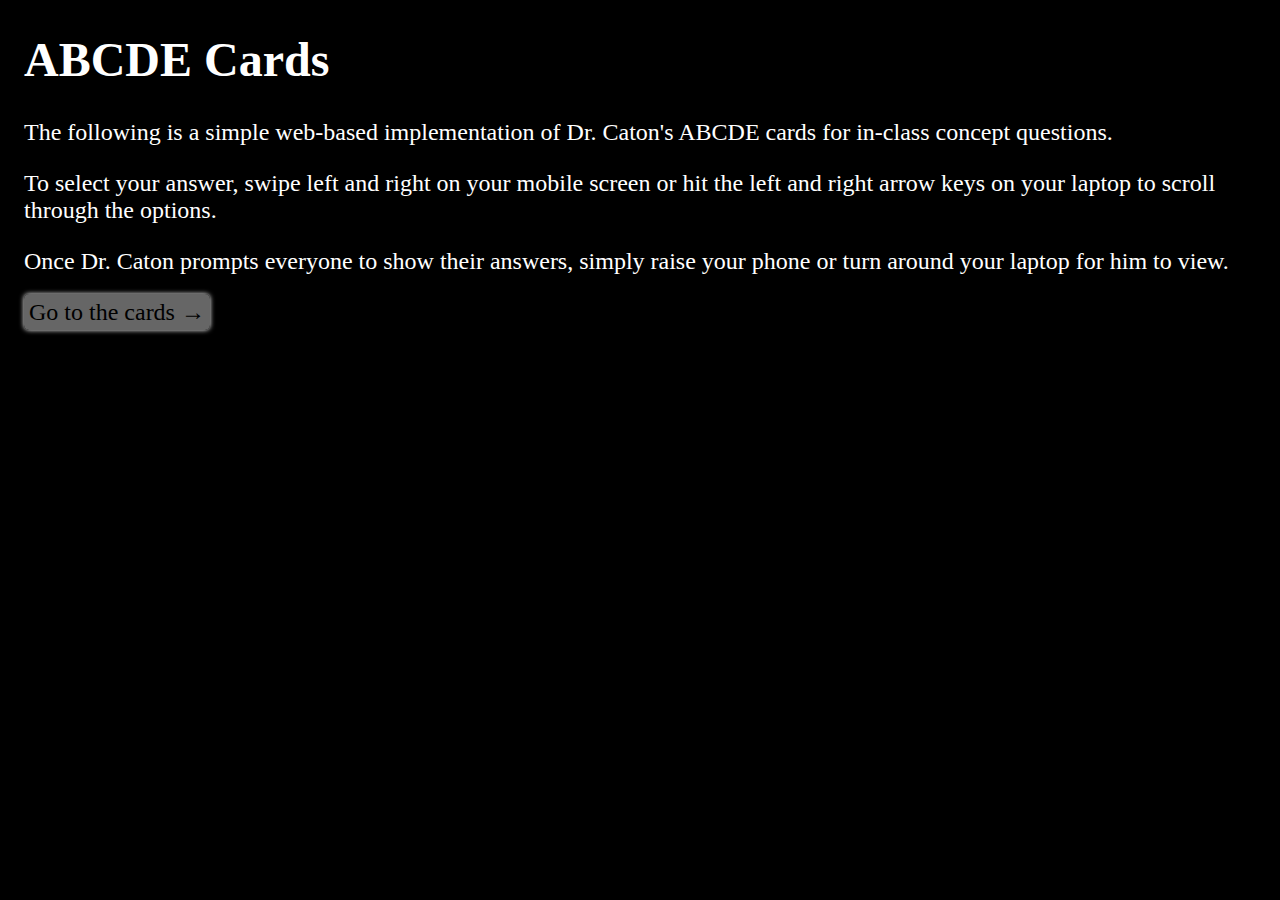
==== index.html @ bfda01cb "init commit" ====
<!doctype html>
<html>
	<head>
		<meta charset="utf-8">
		<meta name="viewport" content="width=device-width">
		<title>ABCDE Instructions</title>
		<style type="text/css">
			body {
                background: black;
                color: white;
                font-size: 1.5em;
                margin: 1em;
            }
            a {
                background: #666;
                padding: 5px;
                color: black;
                text-decoration: none;
                border-radius: 5px;
                box-shadow: 0px 0px 5px white;
            }
            a:active {
                box-shadow: inset 0px 0px 5px white;
            }
		</style>
	</head>
	<body>
        <h1>ABCDE Cards</h1>
		<p>The following is a simple web-based implementation of Dr. Caton's ABCDE cards for in-class concept questions.</p>
        <p>To select your answer, swipe left and right on your mobile screen or hit the left and right arrow keys on your laptop to scroll through the options.</p>
        <p>Once Dr. Caton prompts everyone to show their answers, simply raise your phone or turn around your laptop for him to view.</p>
        <a href="cards.html">Go to the cards &rarr;</a>
	</body>
</html>
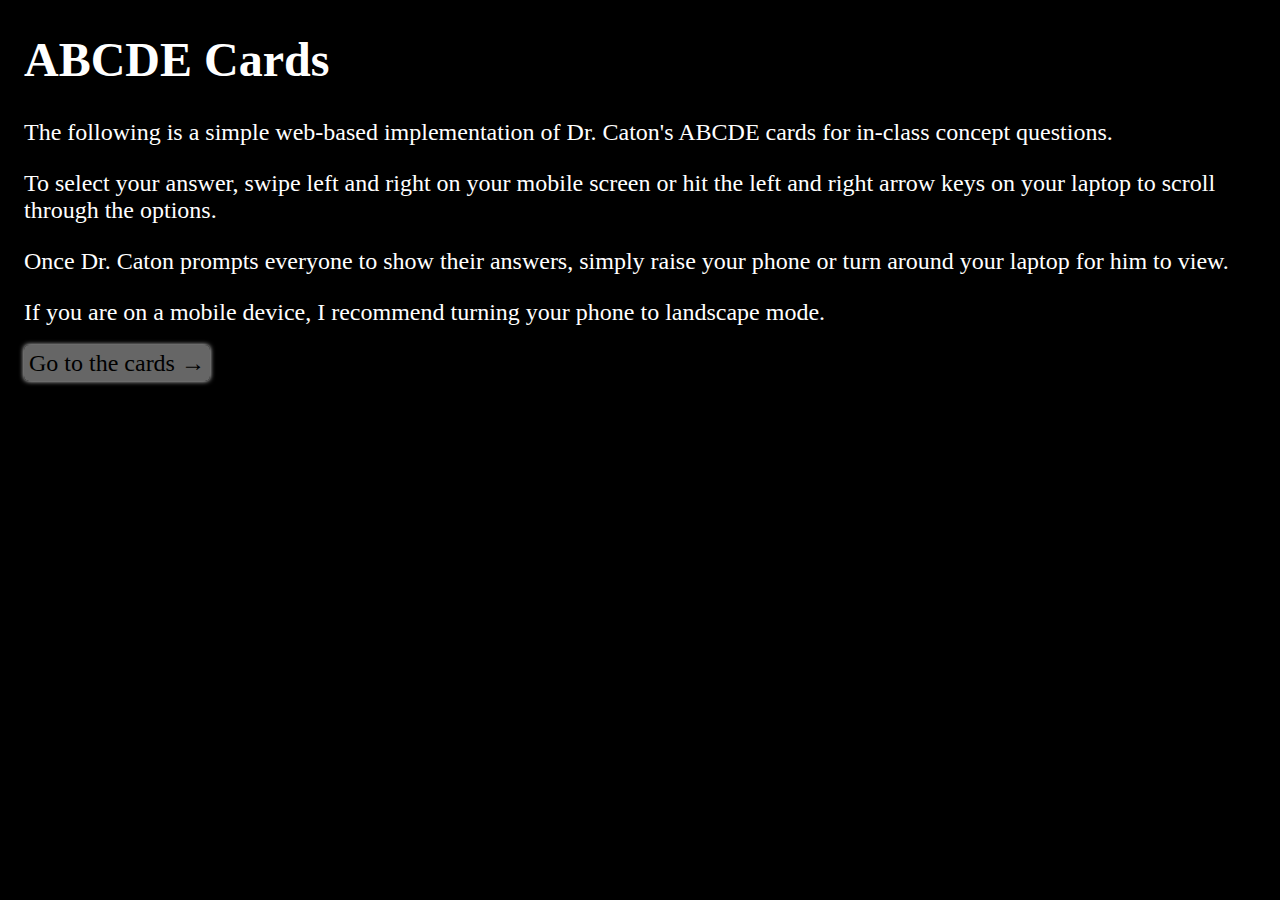
==== commit 5d3d68b2: "fix did not work" ====
--- a/index.html
+++ b/index.html
@@ -29,6 +29,7 @@
 		<p>The following is a simple web-based implementation of Dr. Caton's ABCDE cards for in-class concept questions.</p>
         <p>To select your answer, swipe left and right on your mobile screen or hit the left and right arrow keys on your laptop to scroll through the options.</p>
         <p>Once Dr. Caton prompts everyone to show their answers, simply raise your phone or turn around your laptop for him to view.</p>
+        <p>If you are on a mobile device, I recommend turning your phone to landscape mode.</p>
         <a href="cards.html">Go to the cards &rarr;</a>
 	</body>
 </html>
